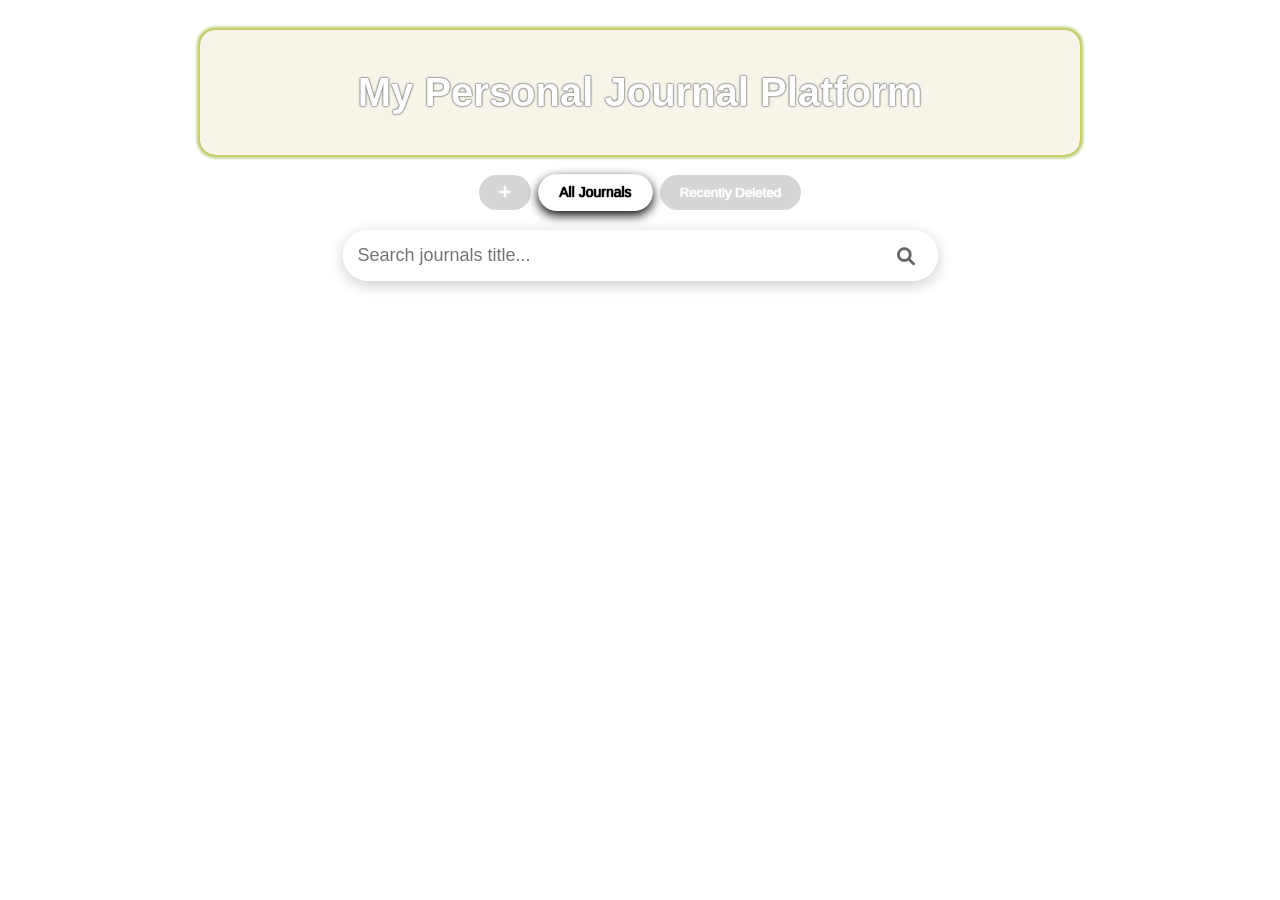
==== Journal Platform.html @ f9212fea "My Journal" ====
<!DOCTYPE html>
<html lang="en">

<head>
    <meta charset="UTF-8">
    <meta name="viewport" content="width=device-width, initial-scale=1.0">
    <title>Journal Platform</title>
    <link rel="stylesheet" href="https://cdn.jsdelivr.net/npm/@fortawesome/fontawesome-free@6.0.0/css/all.min.css">
    <link rel="stylesheet" href="Journal Platform.css">
</head>

<body>

    <div class="pic">
        <video autoplay muted loop>
            <source src="vid.mp4" type="video/mp4">
        </video>
    </div>
    <header>
        <h1> My Personal Journal Platform </h1>
    </header>

    <div class="tabs">
        <button class="tab" onclick="toggleUploadForm()" id="createBtn"><i class="fas fa-plus"></i></button>
        <button class="tab active" onclick="showTab('all')">All Journals</button>
        <button class="tab" onclick="showTab('deleted')">Recently Deleted</button>
    </div>

    <div class="search-bar" id="searchBar">
        <div class="search-container">
            <input type="text" id="searchInput" placeholder="Search journals title..." onkeyup="filterStories()">
            <i class="fas fa-search"></i>
        </div>
    </div>
    <div class="upload-form hidden" id="uploadForm">
        <div class="book">
            <div class="page left">
                <h2><i class="fas fa-upload"></i> Upload a Journal</h2>
                <input type="text" id="title" placeholder="Enter Your Journal Title" required>
            </div>
            <div class="page right">
                <textarea id="content" placeholder="Enter Your Journal Content" rows="10" required></textarea>
                <button onclick="uploadStory()"><i class="fas fa-plus"></i> Upload</button>
            </div>
        </div>
    </div>

    <div class="story-list" id="storyList">
    </div>

    <div class="history-list" id="deletedList">
    </div>

    <div class="reader" id="reader">
        <div class="reader-content">
            <span class="close" onclick="closeReader()">&times;</span>
            <h2 id="readerTitle"></h2>
            <p id="readerContent"></p>
        </div>
    </div>

    <div class="notification" id="notification"></div>

    <script>
        let stories = JSON.parse(localStorage.getItem('stories')) || [];
        let deletedStories = JSON.parse(localStorage.getItem('deletedStories')) || [];

        function cleanDeletedStories() {
            const now = new Date();
            const thirtyDaysAgo = new Date(now.getTime() - 30 * 24 * 60 * 60 * 1000);
            deletedStories = deletedStories.filter(story => {
                const storyDate = new Date(story.date);
                return storyDate > thirtyDaysAgo;
            });
            localStorage.setItem('deletedStories', JSON.stringify(deletedStories));
        }

        function renderStories(filteredStories = stories) {
            const list = document.getElementById('storyList');
            list.innerHTML = '';
            filteredStories.forEach((story, index) => {
                const card = document.createElement('div');
                card.className = 'story-card';
                card.style.setProperty('--i', index);
                const wordCount = story.content.split(' ').length;
                const date = new Date(story.date).toLocaleDateString();
                card.innerHTML = `
                    <div class="story-meta">
                        <span class="story-date">${date}</span>
                        <span class="story-word-count">${wordCount} words</span>
                    </div>
                    <h3><i class="fas fa-book"></i> ${story.title}</h3>
                    <p>${story.content.substring(0, 100)}...</p>
                    <div class="story-actions">
                        <button class="delete-btn" onclick="deleteStory(${index})"><i class="fas fa-trash"></i></button>
                    </div>
                `;
                card.onclick = (e) => {
                    if (!e.target.closest('.delete-btn')) openReader(story);
                };
                list.appendChild(card);
            });
        }

        function renderHistory() {
            cleanDeletedStories();
            const list = document.getElementById('deletedList');
            list.innerHTML = '';
            deletedStories.forEach((story, index) => {
                const card = document.createElement('div');
                card.className = 'history-card';
                const wordCount = story.content.split(' ').length;
                const date = new Date(story.date).toLocaleDateString();
                const now = new Date();
                const storyDate = new Date(story.date);
                const daysDiff = Math.floor((now - storyDate) / (1000 * 60 * 60 * 24));
                card.innerHTML = `
                    <div class="story-meta">
                        <span class="story-date">${date}</span>
                        <span class="story-word-count">${wordCount} words</span>
                    </div>
                    <h3><i class="fas fa-book"></i> ${story.title}</h3>
                    <p>${story.content.substring(0, 100)}...</p>
                    <div class="deleted-actions">
                        <button class="restore-btn" onclick="restoreStory(${index})"><i class="fas fa-undo"></i> Recover</button>
                        <button class="perm-delete-btn" onclick="permDeleteStory(${index})"><i class="fas fa-trash-alt"></i> Delete</button>
                    </div>
                `;
                card.onclick = (e) => {
                    if (!e.target.closest('.restore-btn') && !e.target.closest('.perm-delete-btn')) openReader(story);
                };
                list.appendChild(card);
            });
        }

        function deleteStory(index) {
            const story = stories.splice(index, 1)[0];
            deletedStories.push(story);
            localStorage.setItem('stories', JSON.stringify(stories));
            localStorage.setItem('deletedStories', JSON.stringify(deletedStories));
            renderStories();
            renderHistory();
            showNotification('Journal deleted successfully!');
        }

        function restoreStory(index) {
            const story = deletedStories.splice(index, 1)[0];
            stories.push(story);
            localStorage.setItem('stories', JSON.stringify(stories));
            localStorage.setItem('deletedStories', JSON.stringify(deletedStories));
            renderStories();
            renderHistory();
            showNotification('Journal recovered successfully!');
        }

        function permDeleteStory(index) {
            deletedStories.splice(index, 1);
            localStorage.setItem('deletedStories', JSON.stringify(deletedStories));
            renderHistory();
            showNotification('Journal deleted permanently!');
        }

        function showTab(tab) {
            document.querySelectorAll('.tab').forEach(t => t.classList.remove('active'));
            const tabIndex = tab === 'all' ? 2 : tab === 'deleted' ? 3 : 1;
            document.querySelector(`.tab:nth-child(${tabIndex})`).classList.add('active');
            const storyList = document.getElementById('storyList');
            const searchBar = document.getElementById('searchBar');
            const uploadForm = document.getElementById('uploadForm');
            const deletedList = document.getElementById('deletedList');
            if (tab === 'deleted') {
                storyList.classList.add('hidden');
                searchBar.classList.add('hidden');
                uploadForm.classList.add('hidden');
                deletedList.classList.add('show');
                renderHistory();
            } else if (tab === 'create') {
                storyList.classList.add('hidden');
                searchBar.classList.add('hidden');
                uploadForm.classList.remove('hidden');
                deletedList.classList.remove('show');
            } else {
                storyList.classList.remove('hidden');
                searchBar.classList.remove('hidden');
                uploadForm.classList.add('hidden');
                deletedList.classList.remove('show');
                renderStories();
            }
        }

        function toggleUploadForm() {
            showTab('create');
        }

        function filterStories() {
            const query = document.getElementById('searchInput').value.toLowerCase();
            const filtered = stories.filter(story => story.title.toLowerCase().includes(query));
            renderStories(filtered);
        }

        function uploadStory() {
            const title = document.getElementById('title').value;
            const content = document.getElementById('content').value;
            if (title && content) {
                const date = new Date().toISOString();
                stories.push({ title, content, date });
                localStorage.setItem('stories', JSON.stringify(stories));
                renderStories();
                const storyList = document.getElementById('storyList');
                const lastCard = storyList.lastElementChild;
                if (lastCard) {
                    lastCard.classList.add('new-upload');
                }
                document.getElementById('title').value = '';
                document.getElementById('content').value = '';
                document.getElementById('searchInput').value = '';
                document.getElementById('uploadForm').classList.add('hidden');
                showTab('all');
                showNotification('Journal uploaded successfully!');
            }
        }

        function openReader(story) {
            document.getElementById('readerTitle').textContent = story.title;
            document.getElementById('readerContent').textContent = story.content;
            document.getElementById('reader').classList.add('show');
        }

        function closeReader() {
            document.getElementById('reader').classList.remove('show');
        }

        function showNotification(message) {
            const notification = document.getElementById('notification');
            notification.textContent = message;
            notification.classList.add('show');
            setTimeout(() => {
                notification.classList.remove('show');
                notification.classList.add('hide');
                setTimeout(() => {
                    notification.classList.remove('hide');
                }, 300);
            }, 3000);
        }

        renderStories();
    </script>
</body>

</html>
---- Journal Platform.css ----
body {
    font-family: 'Segoe UI', Tahoma, Geneva, Verdana, sans-serif;
    margin: 0;
    padding: 20px;
    color: #333;
    min-height: 90vh;
    overflow-x: hidden;
}

.pic {
    position: fixed;
    top: 0;
    left: 0;
    width: 100%;
    height: 100%;
    overflow: hidden;
    z-index: -1;
}

video {
    width: 100%;
    height: 100%;
    object-fit: cover;
}

header {
    min-width: 200px;
    margin-top: 10px;
    text-align: center;
    padding: 40px 20px;
    background: rgba(177, 151, 53, 0.1);
    border-radius: 15px;
    margin-bottom: 20px;
    backdrop-filter: blur(5px);
    box-shadow: 0 8px 32px rgba(0, 0, 0, 0.1);
    animation: headerSlideIn .5s ease-out;
    margin-left: 180px;
    margin-right: 180px;
    box-shadow: 0 0 5px rgb(255, 224, 87), 0 0 5px rgb(255, 224, 87), 0 0 5px rgb(11, 129, 48), 0 0 5px rgb(61, 136, 11);
}

header i {
    transition: all 0.5s ease;
    color: rgb(211, 211, 211);
    text-shadow: 0 0 2px grey, 0 0 2px grey, 0 0 2px grey;
}

header:hover i {
    color: white;
    text-shadow: 0 0 5px grey, 0 0 5px grey, 0 0 5px grey;
}

header h1 {
    color: white;
    margin: 0;
    font-size: 2.5em;
    transition: all 0.5s ease;
    animation: fadeInDown 1s ease-out 0s both;
    text-shadow: 0 0 2px grey, 0 0 2px grey, 0 0 2px grey;
}

header:hover h1 {
    color: black;
    text-shadow: 0 0 5px grey, 0 0 5px grey, 0 0 5px grey;
}

.tabs {
    display: flex;
    justify-content: center;
    margin: 20px 0;
    animation: fadeIn 1s ease-out .1s both;
}

.tab {
    padding: 10px 20px;
    background: rgba(50, 50, 50, 0.2);
    color: white;
    border: none;
    border-radius: 25px;
    margin: 0 5px;
    cursor: pointer;
    transition: all 0.4s ease;
    position: relative;
    overflow: hidden;
    text-shadow: 0 0 1px white, 0 0 1px white, 0 0 1px white;
}

.tab::before {
    content: '';
    position: absolute;
    top: 0;
    left: -100%;
    width: 100%;
    height: 100%;
    background: linear-gradient(90deg, transparent, rgba(255, 255, 255, 0.3), transparent);
    transition: left 0.5s ease;
}

.tab:hover::before {
    left: 100%;
}

.tab.active {
    color: black;
    text-shadow: 0 0 1px black, 0 0 1px black, 0 0 1px black;
    background: rgba(255, 255, 255, 0.4);
    transform: scale(1.05);
    box-shadow: 0 4px 10px black;
}

.search-bar,
.upload-form,
.story-list {
    display: block;
}

.hidden {
    display: none !important;
}

.search-bar {
    margin: 20px auto;
    max-width: 600px;
    text-align: center;
    animation: fadeIn 1s ease-out .1s both;
}

.search-container {
    position: relative;
    display: inline-block;
    width: 100%;
}

.search-bar input {
    width: 90%;
    padding: 15px 40px 15px 15px;
    font-size: 18px;
    border: none;
    border-radius: 25px;
    box-shadow: 0 4px 15px rgba(0, 0, 0, 0.2);
    transition: all 0.3s ease;
    background: rgba(255, 255, 255, 0.9);
}

.search-bar input:focus {
    outline: none;
    box-shadow: 0 4px 10px black;
    transform: scale(1.02);
    background: white;
}

.search-bar i {
    position: absolute;
    right: 25px;
    top: 50%;
    transform: translateY(-50%);
    color: #666;
    font-size: 18px;
    pointer-events: none;
}

.search-bar i:focus {
    outline: none;
    box-shadow: 0 6px 20px rgba(0, 0, 0, 0.3);
    transform: scale(1.02);
    background: white;
}

.upload-form {
    max-width: 600px;
    margin-left: 27%;
    background: rgba(255, 255, 255, 0.95);
    padding: 50px;
    border-radius: 15px;
    animation: fadeIn .5s ease-out .1s both;
    position: relative;
    overflow: hidden;
    background: linear-gradient(to right, #f9f9f9 50%, #fff 50%);
    border: 3px solid #da6e21;
    box-shadow: 0 15px 20px black;
    height: 300px;
    background-image:
        radial-gradient(circle at 50% 50%, rgba(139, 69, 19, 0.1) 0%, transparent 50%),
        linear-gradient(to right, #f5f5dc 50%, #faf0e6 50%);
    background-size: 20px 20px, 100% 100%;
    background-repeat: repeat, no-repeat;
    border-radius: 20px;
    transform: perspective(1000px) rotateX(10deg) rotateX(10deg);
    transition: all 0.5s ease;
}

.upload-form:hover {
    transform: perspective(1000px) rotateY(0deg);
    box-shadow: none;
    border: 3px solid #8B4513;
}

.upload-form::before {
    content: '';
    position: absolute;
    top: 0;
    left: 50%;
    width: 6px;
    height: 100%;
    background: #8B4513;
    transform: translateX(-50%);
    z-index: 1;
    box-shadow: inset 0 0 10px rgba(0, 0, 0, 0.5);
    background-image: repeating-linear-gradient(90deg,
            #8B4513,
            #8B4513 2px,
            #654321 2px,
            #654321 4px);
}

.upload-form::after {
    content: '';
    position: absolute;
    top: 10px;
    left: 10px;
    width: 20px;
    height: 20px;
    background: #8B4513;
    border-radius: 50%;
    box-shadow: 0 0 10px rgba(0, 0, 0, 0.3);
    z-index: 2;
}

.book {
    display: flex;
    position: relative;
    width: 100%;
    height: 100%;
}

.page {
    flex: 1;
    padding: 20px;
    background: transparent;
    position: relative;
    z-index: 2;
    background-image:
        radial-gradient(circle at 20% 80%, rgba(0, 0, 0, 0.05) 0%, transparent 50%),
        radial-gradient(circle at 80% 20%, rgba(0, 0, 0, 0.05) 0%, transparent 50%),
        radial-gradient(circle at 40% 40%, rgba(0, 0, 0, 0.05) 0%, transparent 50%);
    background-size: 100px 100px, 150px 150px, 200px 200px;
    background-repeat: no-repeat, no-repeat, no-repeat;
}

.page.left {
    border-right: 1px solid #ddd;
    border-radius: 10px 0 0 10px;
    background: linear-gradient(to bottom, #fafafa, #f0f0f0);
    background-image:
        linear-gradient(to bottom, #fafafa, #f0f0f0),
        radial-gradient(circle at 20% 80%, rgba(0, 0, 0, 0.05) 0%, transparent 50%),
        radial-gradient(circle at 80% 20%, rgba(0, 0, 0, 0.05) 0%, transparent 50%);
    transform: perspective(1000px) rotateY(-5deg);
}

.page.right {
    border-left: 1px solid #ddd;
    border-radius: 0 10px 10px 0;
    background: linear-gradient(to bottom, #fff, #f9f9f9);
    background-image:
        linear-gradient(to bottom, #fafafa, #f0f0f0),
        radial-gradient(circle at 20% 80%, rgba(0, 0, 0, 0.05) 0%, transparent 50%),
        radial-gradient(circle at 80% 20%, rgba(0, 0, 0, 0.05) 0%, transparent 50%);
    transform: perspective(1000px) rotateY(5deg);
}

.upload-form h2 {
    margin-top: 0;
    color: #fef247;
    position: relative;
    z-index: 1;
    text-align: left;
    font-size: 1.5em;
    text-shadow: 0 0 2px grey, 0 0 2px grey, 0 0 2px grey;
    animation: bounceIn 1s ease-out;
}

.upload-form input {
    width: 70%;
    margin-top: 50px;
    margin-bottom: 15px;
    padding: 12px 30px 12px 40px;
    border: 2px solid #ddd;
    border-radius: 8px;
    font-size: 16px;
    transition: all 0.3s ease;
    position: relative;
    z-index: 1;
    background: rgba(255, 255, 255, 0.8);
}

.upload-form input::placeholder {
    color: #999;
    font-style: italic;
}

.upload-form input:hover {
    border: 2px solid #fff1a8;
    box-shadow: 0 0 20px #fff0a7;
}

.upload-form textarea {
    width: 85%;
    margin-bottom: 6px;
    padding: 20px;
    border: 2px solid #ddd;
    border-radius: 8px;
    font-size: 16px;
    transition: all 0.3s ease;
    position: relative;
    z-index: 1;
    background: rgba(255, 255, 255, 0.8);
    resize: vertical;
    min-height: 120px;
}

.upload-form textarea:hover {
    border: 2px solid #fff1a8;
    box-shadow: 0 0 20px #fff0a7;
}

.upload-form textarea::placeholder {
    color: #999;
    font-style: italic;
}

.upload-form input:focus,
.upload-form textarea:focus {
    outline: none;
    border-color: #d9fa02;
    box-shadow: 0 0 15px #deff09;
    transform: translateY(-2px);
    background: white;
}

.upload-form button {
    padding: 10px 15px;
    background: linear-gradient(135deg, #f3bc45, #ffe65b);
    color: rgb(37, 37, 37);
    border: none;
    margin-left: 60%;
    border-radius: 10px;
    cursor: pointer;
    font-size: 10px;
    transition: all 0.3s ease;
    position: relative;
    z-index: 1;
    overflow: hidden;
    box-shadow: 0 4px 15px rgba(0, 0, 0, 0.2);
    font-weight: bold;
    text-transform: uppercase;
    letter-spacing: 1px;
}

.upload-form button::before {
    content: '';
    position: absolute;
    top: 0;
    left: -100%;
    width: 100%;
    height: 100%;
    background: linear-gradient(90deg, transparent, rgba(255, 255, 255, 0.3), transparent);
    transition: left 0.5s ease;
}

.upload-form button:hover::before {
    left: 100%;
}

.upload-form button:hover {
    transform: translateY(-2px);
    box-shadow: 0 6px 20px rgba(0, 0, 0, 0.2);
}

.upload-form button:active {
    transform: scale(0.98);
}

.upload-form button i {
    margin-right: 8px;
}

.story-list {
    display: grid;
    grid-template-columns: repeat(auto-fill, minmax(300px, 1fr));
    gap: 20px;
    margin-top: 30px;
}

.story-card {
    background: rgba(255, 255, 255, 0.95);
    padding: 20px;
    box-shadow: 0 4px 15px rgba(0, 0, 0, 0.1);
    cursor: pointer;
    transition: all 0.4s ease;
    animation: slideInUp 0.5s ease both;
    animation-delay: calc(var(--i) * 0.1s);
    position: relative;
    overflow: hidden;
    background: linear-gradient(135deg, #f5f5dc, #faf0e6);
    border: 2px solid #8B4513;
    box-shadow: 0 8px 25px rgba(0, 0, 0, 0.15), inset 0 0 15px rgba(139, 69, 19, 0.1);
    transform: perspective(1000px) rotateY(-2deg);
    background-image:
        radial-gradient(circle at 30% 70%, rgba(139, 69, 19, 0.05) 0%, transparent 50%),
        radial-gradient(circle at 70% 30%, rgba(139, 69, 19, 0.05) 0%, transparent 50%),
        linear-gradient(135deg, #f5f5dc, #faf0e6);
    background-size: 80px 80px, 120px 120px, 100% 100%;
    background-repeat: no-repeat, no-repeat, no-repeat;
    border-radius: 15px;
}

.story-card.new-upload {
    animation: slideInDown 0.5s ease;
}

.story-card::before {
    content: '';
    position: absolute;
    top: 0;
    left: 0;
    width: 100%;
    height: 100%;
    background: linear-gradient(135deg, rgba(102, 126, 234, 0.1), rgba(118, 75, 162, 0.1));
    opacity: 0;
    transition: opacity 0.3s ease;
    pointer-events: none;
}

.story-card:hover::before {
    opacity: 1;
}

.story-card h3 {
    margin-top: 0;
    color: #667eea;
    transition: color 0.3s ease;
    font-family: 'Georgia', serif;
    font-size: 1.2em;
    text-shadow: 1px 1px 2px rgba(0, 0, 0, 0.1);
}

.story-card:hover h3 {
    color: #764ba2;
}

.story-card p {
    color: #666;
    transition: color 0.3s ease;
    line-height: 1.5;
    font-style: italic;
}

.story-card:hover p {
    color: #333;
}

.story-meta {
    display: flex;
    justify-content: space-between;
    align-items: center;
    margin-bottom: 10px;
    font-size: 0.9em;
    color: #888;
}

.story-date {
    font-weight: bold;
}

.story-word-count {
    background: rgba(102, 126, 234, 0.1);
    padding: 2px 8px;
    border-radius: 10px;
    font-size: 0.8em;
    margin-left: 50%;
}

.story-card .story-meta {
    display: flex;
    justify-content: space-between;
    align-items: center;
    margin-bottom: 10px;
    font-size: 0.9em;
    color: #888;
}

.story-card .story-date {
    font-weight: bold;
}

.story-card .story-word-count {
    background: rgba(102, 126, 234, 0.1);
    padding: 2px 8px;
    border-radius: 10px;
    font-size: 0.8em;
}

.story-actions {
    display: flex;
    justify-content: flex-end;
    margin-top: 10px;
}

.delete-btn {
    background: none;
    border: none;
    font-size: 18px;
    cursor: pointer;
    color: #ff0000;
    transition: all 0.3s ease;
    position: relative;
}

.delete-btn:hover {
    color: #cc0000;
    transform: scale(1.2) rotate(10deg);
}

.delete-btn:active {
    transform: scale(0.9);
}

.history-list {
    display: none;
    grid-template-columns: repeat(auto-fill, minmax(300px, 1fr));
    gap: 20px;
    margin-top: 20px;
}

.history-list.show {
    display: grid;
    animation: fadeIn 0.5s ease;
}

.history-card {
    background: rgba(255, 255, 255, 0.95);
    padding: 20px;
    border-radius: 15px;
    box-shadow: 0 4px 15px rgba(0, 0, 0, 0.1);
    position: relative;
    animation: slideInFromRight 0.5s ease both;
    transition: all 0.3s ease;
}

.history-card:hover {
    transform: translateY(-5px);
    box-shadow: 0 8px 25px rgba(0, 0, 0, 0.2);
}

.deleted-actions {
    display: flex;
    justify-content: space-between;
    margin-top: 10px;
}

.restore-btn,
.perm-delete-btn {
    padding: 8px 15px;
    border: none;
    border-radius: 8px;
    cursor: pointer;
    font-size: 14px;
    transition: all 0.3s ease;
    position: relative;
    overflow: hidden;
}

.restore-btn {
    background: #4CAF50;
    color: white;
}

.restore-btn:hover {
    background: #45a049;
    transform: translateY(-2px);
}

.restore-btn:active {
    transform: scale(0.95);
}

.perm-delete-btn {
    background: #f44336;
    color: white;
}

.perm-delete-btn:hover {
    background: #da190b;
    transform: translateY(-2px);
}

.perm-delete-btn:active {
    transform: scale(0.95);
}

.reader {
    display: none;
    position: fixed;
    top: 0;
    left: 0;
    width: 100%;
    height: 100%;
    background: rgba(0, 0, 0, 0.8);
    justify-content: center;
    align-items: center;
    animation: fadeIn 0.3s ease;
    backdrop-filter: blur(5px);
}

.reader.show {
    display: flex;
}

.reader-content {
    background: white;
    padding: 30px;
    max-width: 800px;
    max-height: 80%;
    overflow-y: auto;
    border-radius: 15px;
    box-shadow: 0 8px 32px rgba(0, 0, 0, 0.3);
    animation: zoomIn 0.5s ease;
    transform: scale(0.8);
    transition: transform 0.3s ease;
}

.reader.show .reader-content {
    transform: scale(1);
}

.close {
    float: right;
    cursor: pointer;
    font-size: 24px;
    color: #333;
    transition: all 0.3s ease;
    margin-bottom: 10px;
}

.close:hover {
    color: rgb(255, 0, 0);
    transform: rotate(90deg);
}

.notification {
    position: fixed;
    top: 20px;
    left: 50%;
    transform: translateX(-50%) translateY(-100%);
    background: #4CAF50;
    color: white;
    padding: 15px 20px;
    border-radius: 8px;
    box-shadow: 0 4px 15px rgba(0, 0, 0, 0.2);
    animation: slideInFromTop 0.5s ease;
    z-index: 1000;
    opacity: 0;
    transition: all 0.3s ease;
}

.notification.show {
    opacity: 1;
    transform: translateX(-50%) translateY(0);
}

.notification.hide {
    opacity: 0;
    transform: translateX(-50%) translateY(-100%);
}

@keyframes fadeIn {
    from {
        opacity: 0;
    }

    to {
        opacity: 1;
    }
}

@keyframes fadeInDown {
    from {
        opacity: 0;
        transform: translateY(-30px);
    }

    to {
        opacity: 1;
        transform: translateY(0);
    }
}

@keyframes fadeInUp {
    from {
        opacity: 0;
        transform: translateY(30px);
    }

    to {
        opacity: 1;
        transform: translateY(0);
    }
}

@keyframes slideInUp {
    from {
        opacity: 0;
        transform: translateY(100%);
    }

    to {
        opacity: 1;
        transform: translateY(0);
    }
}

@keyframes slideInDown {
    from {
        opacity: 0;
        transform: translateY(-100%);
    }

    to {
        opacity: 1;
        transform: translateY(0);
    }
}

@keyframes slideInFromLeft {
    from {
        opacity: 0;
        transform: translateX(-50px);
    }

    to {
        opacity: 1;
        transform: translateX(0);
    }
}

@keyframes slideInFromRight {
    from {
        opacity: 0;
        transform: translateX(50px);
    }

    to {
        opacity: 1;
        transform: translateX(0);
    }
}

@keyframes slideInFromTop {
    from {
        opacity: 0;
        transform: translateX(-50%) translateY(-100%);
    }

    to {
        opacity: 1;
        transform: translateX(-50%) translateY(0);
    }
}

@keyframes headerSlideIn {
    from {
        opacity: 0;
        transform: translateY(-50px) scale(0.9);
    }

    to {
        opacity: 1;
        transform: translateY(0) scale(1);
    }
}

@keyframes rotate {
    0% {
        transform: rotate(0deg);
    }

    100% {
        transform: rotate(360deg);
    }
}

@keyframes zoomIn {
    from {
        opacity: 0;
        transform: scale(0.5);
    }

    to {
        opacity: 1;
        transform: scale(1);
    }
}

@keyframes bounceIn {
    0% {
        opacity: 0;
        transform: scale(0.3);
    }

    50% {
        opacity: 1;
        transform: scale(1.05);
    }

    70% {
        transform: scale(0.9);
    }

    100% {
        opacity: 1;
        transform: scale(1);
    }
}
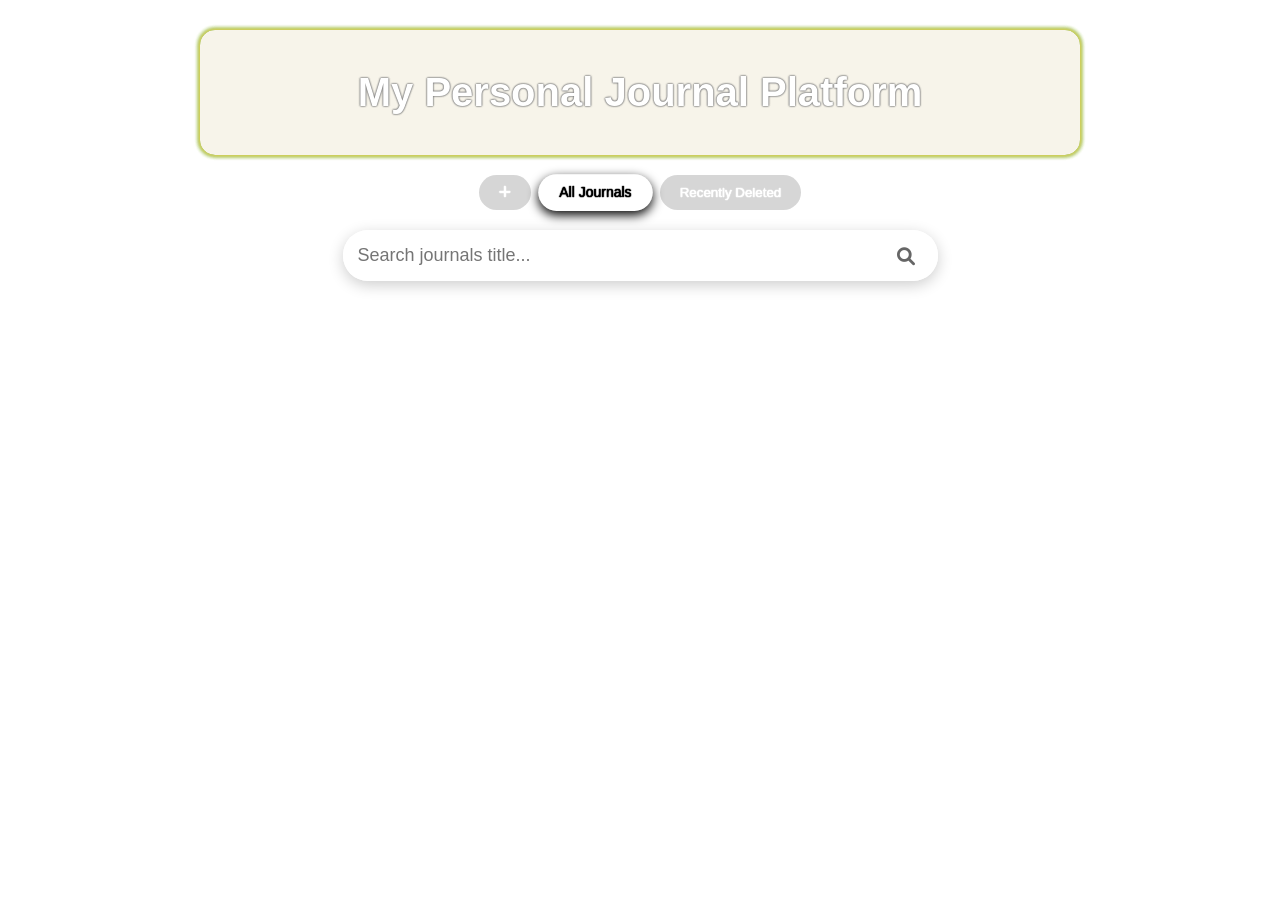
==== commit 55ed5e68: "HAHA" ====
(no text change in the page or its own stylesheets)
